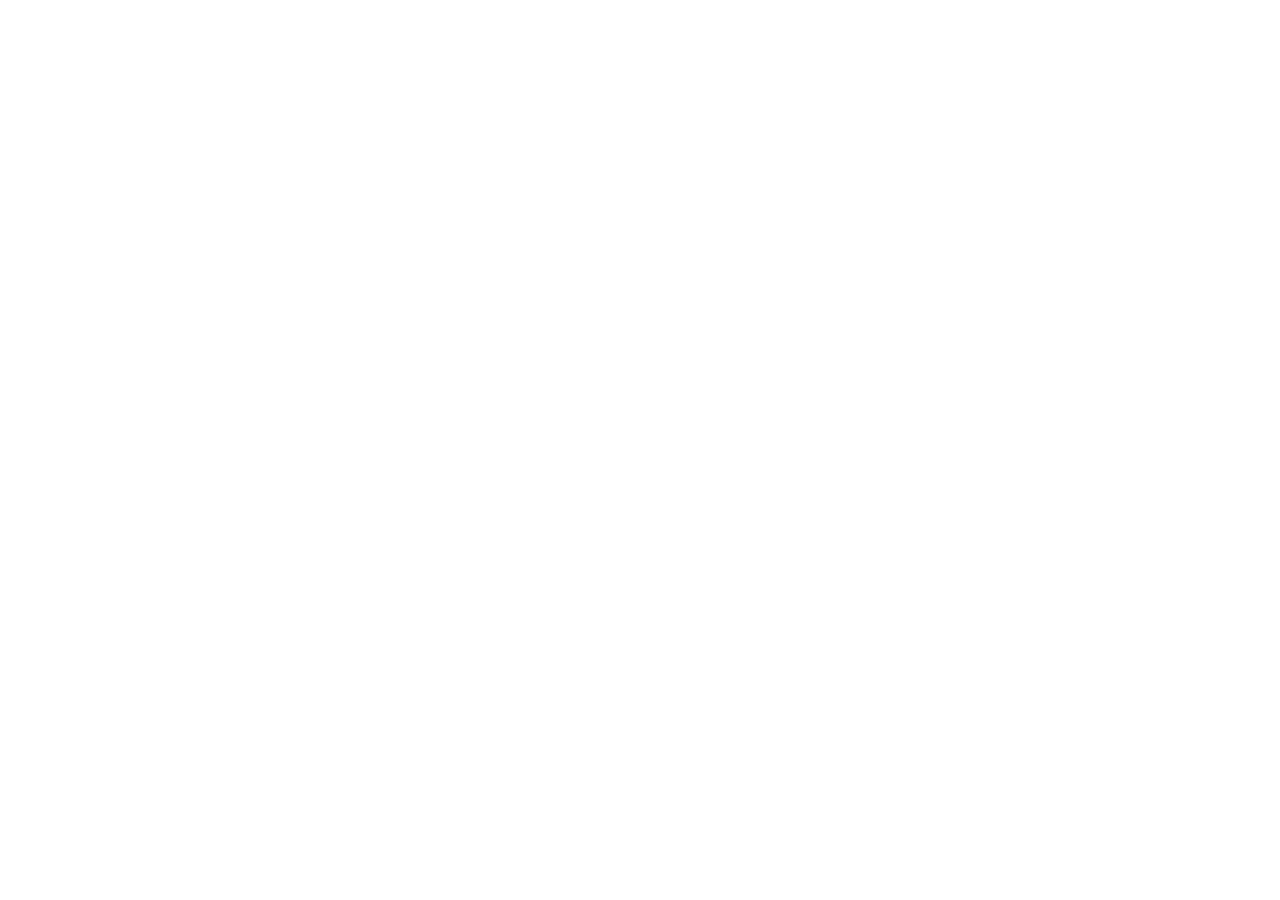
==== Desktop/miniMercado/index.html @ 4b19bbba "inicio de html" ====
<!DOCTYPE html>
<html lang="en">
<head>
    <meta charset="UTF-8">
    <meta name="viewport" content="width=device-width, initial-scale=1.0">
    <title>Mercado Libre</title>
</head>
<body>
    
</body>
</html>
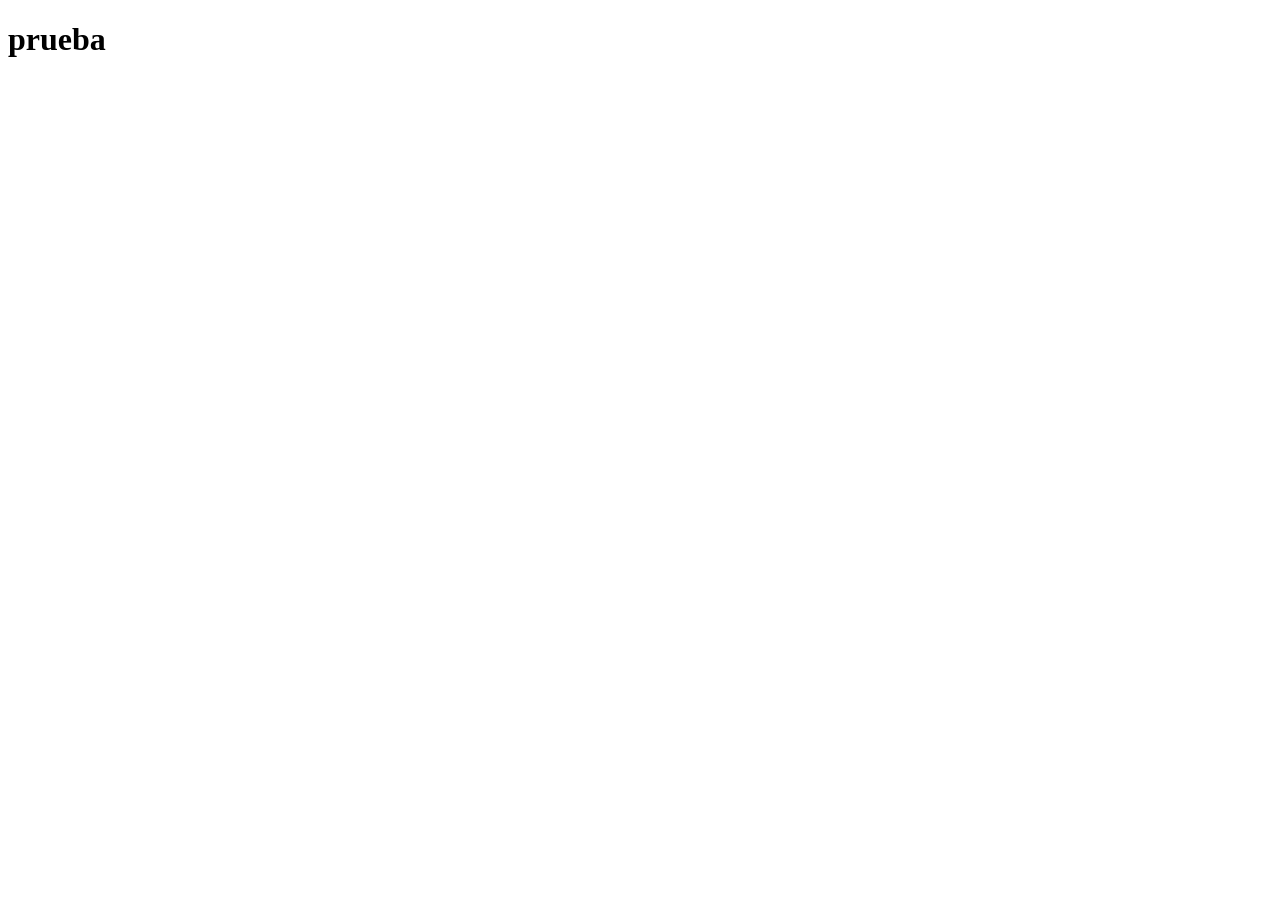
==== commit e9808664: "prueba" ====
--- a/Desktop/miniMercado/index.html
+++ b/Desktop/miniMercado/index.html
@@ -6,6 +6,6 @@
     <title>Mercado Libre</title>
 </head>
 <body>
-    
+    <h1> prueba </h1>
 </body>
 </html>
